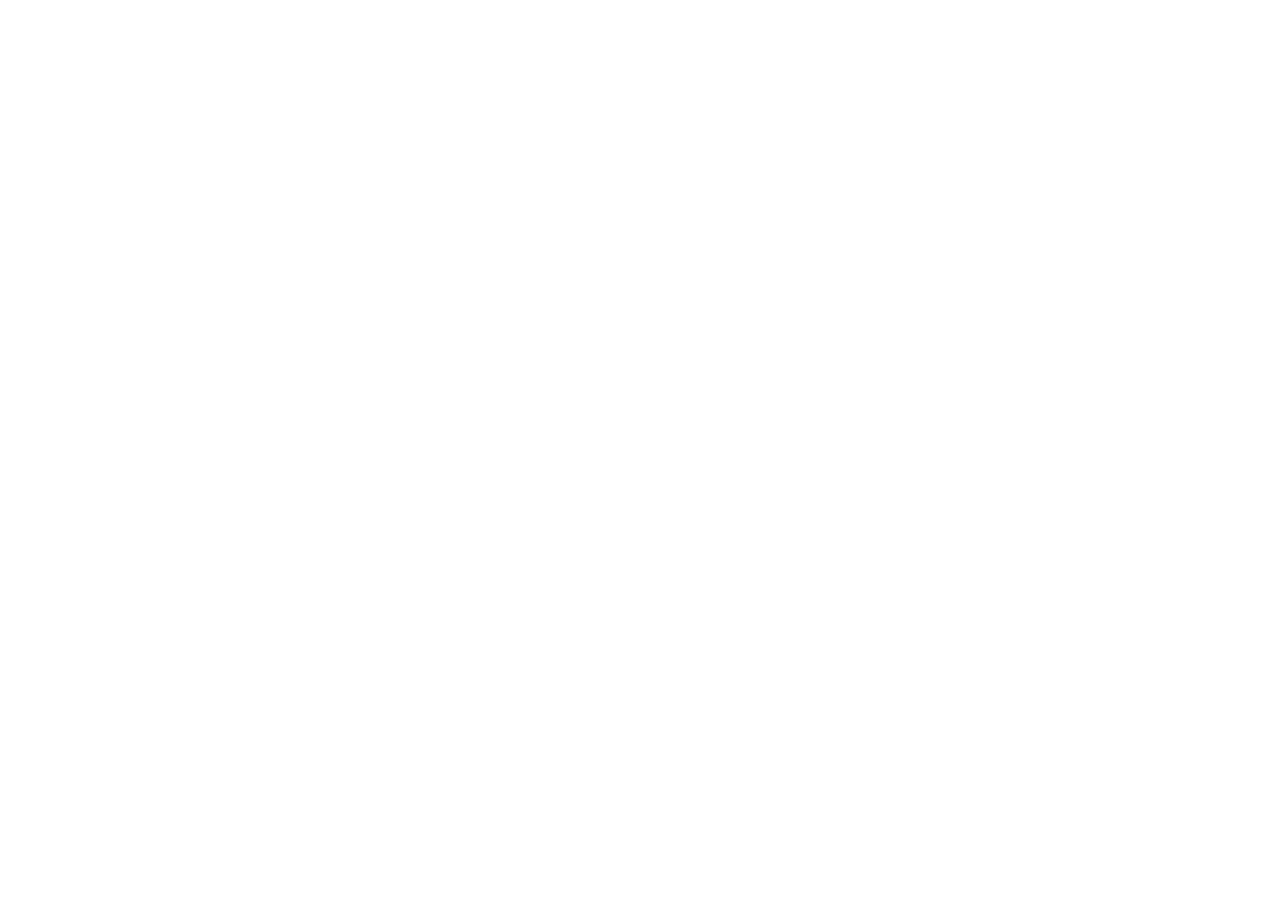
==== index.html @ 50696040 "Add wireframes" ====
<!DOCTYPE html>
<html lang="en">
<head>
    <meta charset="UTF-8">
    <meta name="viewport" content="width=device-width, initial-scale=1.0">
    <title>Document</title>
</head>
<body>
    
</body>
</html>
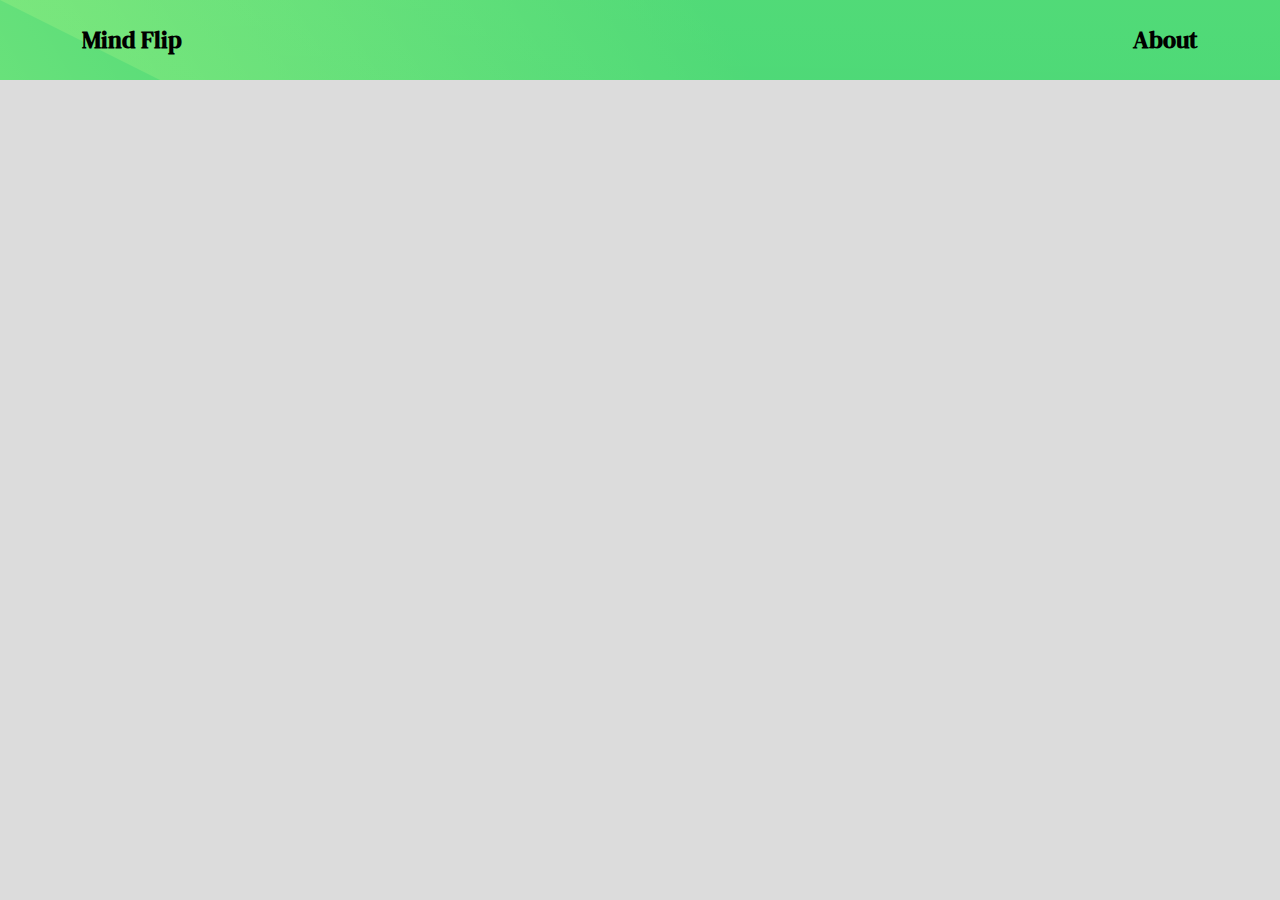
==== commit f865e354: "Add navbar to index.html" ====
--- a/index.html
+++ b/index.html
@@ -3,9 +3,47 @@
 <head>
     <meta charset="UTF-8">
     <meta name="viewport" content="width=device-width, initial-scale=1.0">
-    <title>Document</title>
+    <title>Memory Game</title>
+    <!-- Bootstrap -->
+    <link href="https://cdn.jsdelivr.net/npm/bootstrap@5.3.3/dist/css/bootstrap.min.css" rel="stylesheet" integrity="sha384-QWTKZyjpPEjISv5WaRU9OFeRpok6YctnYmDr5pNlyT2bRjXh0JMhjY6hW+ALEwIH" crossorigin="anonymous">
+
+    <!-- CSS stylesheet -->
+     <link href="assets/css/style.css" rel="stylesheet">
+    
 </head>
-<body>
+<body class="d-flex flex-column min-vh-100">
+
+    <!-- Header -->
+     <header> 
     
+        <!-- Navbar -->
+       <nav class="navbar navbar-expand-lg navbar-dark"> 
+            <div class="container">
+
+                <a class="navbar-logo" href="#"> Mind Flip</a>
+                <a class="about" href="about.html"> About</a>
+            </div>
+
+       </nav>
+
+    </header>   
+
+
+    <main>
+
+
+       
+
+
+
+
+
+
+
+    </main>
+
+ <!-- Bootstrap JS -->
+ <script src="https://cdn.jsdelivr.net/npm/bootstrap@5.3.3/dist/js/bootstrap.bundle.min.js" integrity="sha384-YvpcrYf0tY3lHB60NNkmXc5s9fDVZLESaAA55NDzOxhy9GkcIdslK1eN7N6jIeHz" crossorigin="anonymous"></script>
+
 </body>
 </html>--- a/assets/css/style.css
+++ b/assets/css/style.css
@@ -0,0 +1,49 @@
+/* GoogleFonts */
+
+@import url('https://fonts.googleapis.com/css2?family=DM+Serif+Text:ital@0;1&display=swap');
+
+
+
+
+* {
+    box-sizing: border-box;
+}
+
+body {
+
+    background-color: gainsboro;
+    font-size: 16px;
+    color: black;
+    margin: 0 auto; 
+}
+
+
+/* Navbar */
+
+.navbar {
+    background-color:#2FD073;
+    height: 80px;
+    font-family: "DM Serif Text", serif;
+    font-weight: 400;
+    font-style: normal;
+
+    /* https://www.svgbackgrounds.com/set/free-svg-backgrounds-and-patterns/ */                         /* Place this link at the bottom of the index page */
+    background-color: #2FD073;
+    background-image: url("data:image/svg+xml,%3Csvg xmlns='http://www.w3.org/2000/svg' width='100%25' height='100%25' viewBox='0 0 2 1'%3E%3Cdefs%3E%3ClinearGradient id='a' gradientUnits='userSpaceOnUse' x1='0' x2='0' y1='0' y2='1' gradientTransform='rotate(58,0.5,0.5)'%3E%3Cstop offset='0' stop-color='%232FD073'/%3E%3Cstop offset='1' stop-color='%232FD073'/%3E%3C/linearGradient%3E%3ClinearGradient id='b' gradientUnits='userSpaceOnUse' x1='0' y1='0' x2='0' y2='1' gradientTransform='rotate(60,0.5,0.5)'%3E%3Cstop offset='0' stop-color='%23cf8' stop-opacity='0'/%3E%3Cstop offset='1' stop-color='%23cf8' stop-opacity='1'/%3E%3C/linearGradient%3E%3ClinearGradient id='c' gradientUnits='userSpaceOnUse' x1='0' y1='0' x2='2' y2='2' gradientTransform='rotate(226,0.5,0.5)'%3E%3Cstop offset='0' stop-color='%23cf8' stop-opacity='0'/%3E%3Cstop offset='1' stop-color='%23cf8' stop-opacity='1'/%3E%3C/linearGradient%3E%3C/defs%3E%3Crect x='0' y='0' fill='url(%23a)' width='2' height='1'/%3E%3Cg fill-opacity='0.5'%3E%3Cpolygon fill='url(%23b)' points='0 1 0 0 2 0'/%3E%3Cpolygon fill='url(%23c)' points='2 1 2 0 0 0'/%3E%3C/g%3E%3C/svg%3E");
+    background-attachment: fixed;
+    background-size: cover;
+}
+
+.navbar a {
+
+    text-decoration: none;
+    color: black;
+    font-size: 1.5rem;
+    font-weight:600;
+}
+
+
+.navbar a:hover {
+    transform: scale(1.1);
+
+}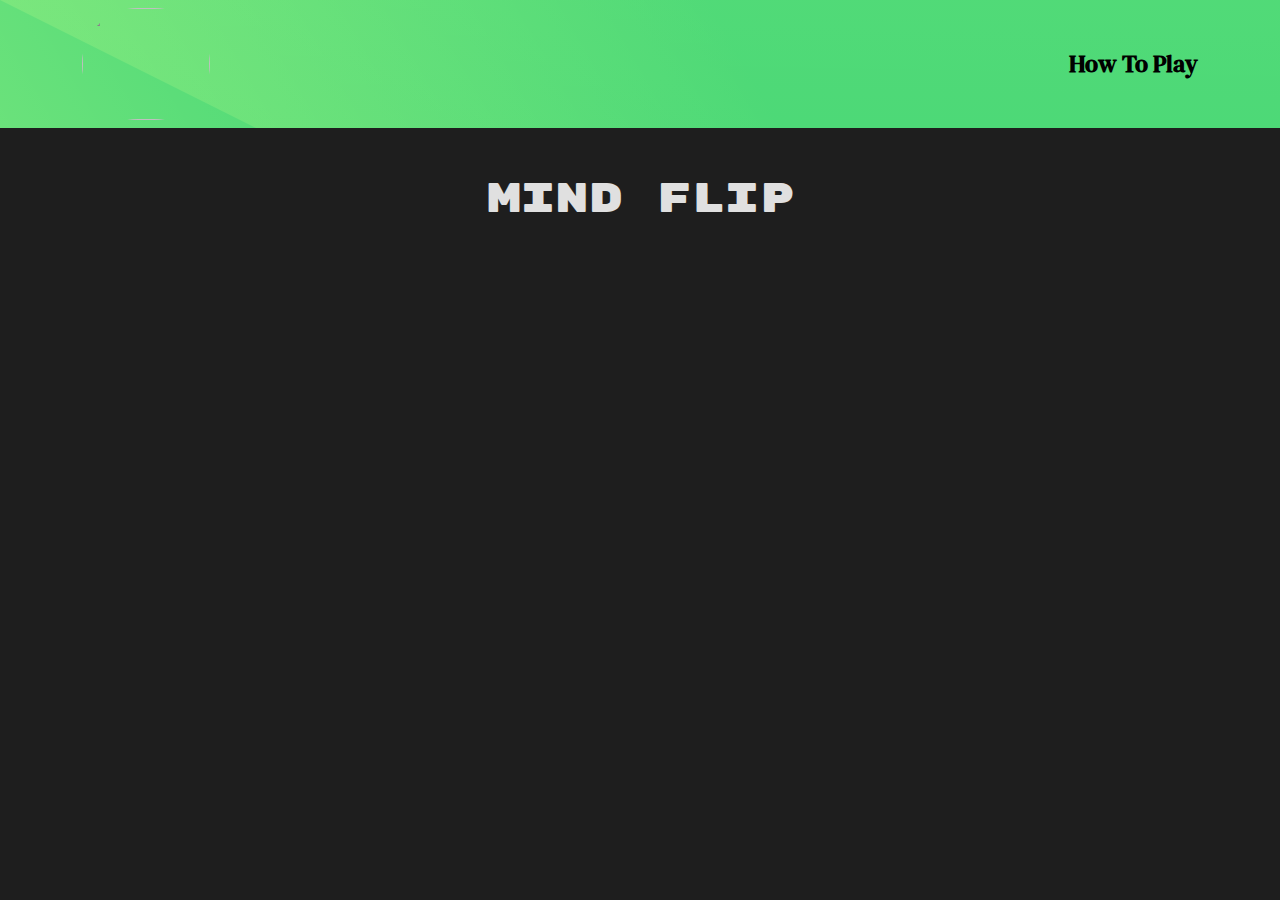
==== commit c155830d: "Add user and site owners goals to README" ====
--- a/index.html
+++ b/index.html
@@ -20,18 +20,20 @@
        <nav class="navbar navbar-expand-lg navbar-dark"> 
             <div class="container">
 
-                <a class="navbar-logo" href="#"> Mind Flip</a>
-                <a class="about" href="about.html"> About</a>
+                <img class="logo" src="assets/images/logo.jpeg" alt="" width="100" height="100" >
+                <a class="about" href="howtoplay.html"> How To Play</a>
             </div>
 
        </nav>
 
     </header>   
 
-
+    <!-- Main content -->
     <main>
 
-
+        <div class="container text-center pt-5">
+           <h1> Mind Flip </h1> 
+        </div>
        
 
 
--- a/assets/css/style.css
+++ b/assets/css/style.css
@@ -2,6 +2,11 @@
 
 @import url('https://fonts.googleapis.com/css2?family=DM+Serif+Text:ital@0;1&display=swap');
 
+/* Rubik Mono One */ 
+@import url('https://fonts.googleapis.com/css2?family=Rubik+Mono+One&display=swap');
+
+/* Work Sans */ 
+@import url('https://fonts.googleapis.com/css2?family=Work+Sans:ital,wght@0,100..900;1,100..900&display=swap');
 
 
 
@@ -11,21 +16,25 @@
 
 body {
 
-    background-color: gainsboro;
+    background-color: #2f6cd0;
     font-size: 16px;
     color: black;
     margin: 0 auto; 
+    background-color: #1E1E1E;
+    color: #E0E0E0;
 }
-
 
 /* Navbar */
 
 .navbar {
     background-color:#2FD073;
-    height: 80px;
+    height: 8rem;
     font-family: "DM Serif Text", serif;
     font-weight: 400;
     font-style: normal;
+    margin: 0;
+    padding-top: 0;
+    padding-bottom: 0;
 
     /* https://www.svgbackgrounds.com/set/free-svg-backgrounds-and-patterns/ */                         /* Place this link at the bottom of the index page */
     background-color: #2FD073;
@@ -42,8 +51,22 @@
     font-weight:600;
 }
 
-
 .navbar a:hover {
     transform: scale(1.1);
+    transition: 0.5s;
+}
 
+.logo {
+    height: 7rem;
+    width: 8rem;
+    border-radius: 60px;    
+}
+
+.logo:hover {
+    transform: rotate(360deg);
+    transition: 1s;
+}
+
+h1 {
+    font-family:  "Rubik Mono One", monospace;
 }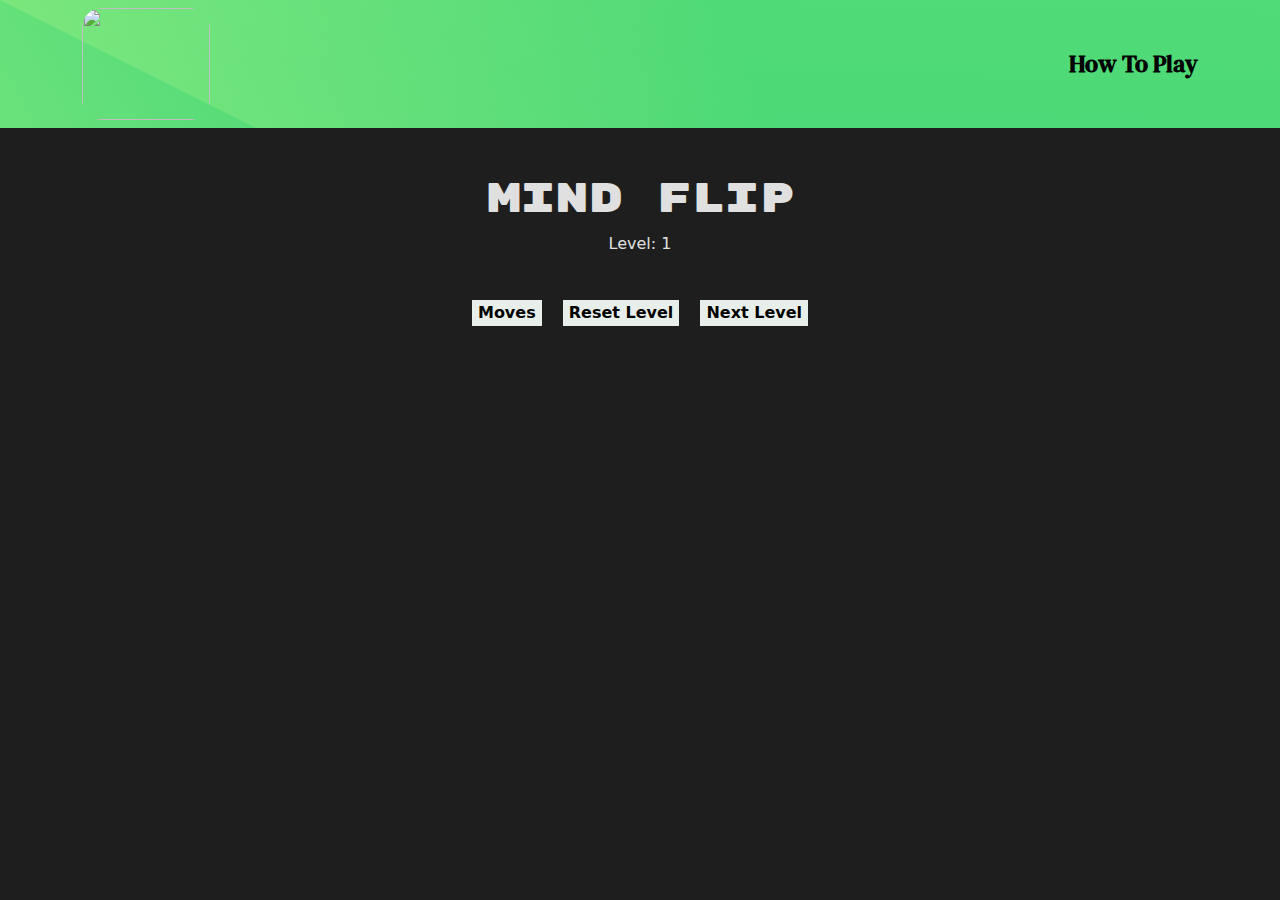
==== commit ca80cc27: "Add grid template columns to gameBoard" ====
--- a/index.html
+++ b/index.html
@@ -35,14 +35,30 @@
            <h1> Mind Flip </h1> 
         </div>
        
+        <p class="text-center" id="game-level-text"> Level: 1  </p>
 
+        <!-- Game boared -->
+       
+        <div class="game-board"></div>
 
+        <div class="game-buttons-div text-center container">
 
+            <p id="result"> </p>
+            
+            <div class="col-12"> 
+                <button class="game-button m-2" id="moves"> Moves </button>
 
+                <button class="game-button m-2" id="reset-level"> Reset Level </button>
+                <button class="game-button m-2" id="next-level"> Next Level </button>
+            </div>   
+        </div>
 
 
 
     </main>
+
+ <!-- JS -->
+<script src="assets/js/script.js"></script>
 
  <!-- Bootstrap JS -->
  <script src="https://cdn.jsdelivr.net/npm/bootstrap@5.3.3/dist/js/bootstrap.bundle.min.js" integrity="sha384-YvpcrYf0tY3lHB60NNkmXc5s9fDVZLESaAA55NDzOxhy9GkcIdslK1eN7N6jIeHz" crossorigin="anonymous"></script>
--- a/assets/css/style.css
+++ b/assets/css/style.css
@@ -16,12 +16,14 @@
 
 body {
 
-    background-color: #2f6cd0;
     font-size: 16px;
-    color: black;
     margin: 0 auto; 
     background-color: #1E1E1E;
     color: #E0E0E0;
+    display: flex;
+    text-align: center;
+  
+    
 }
 
 /* Navbar */
@@ -59,14 +61,55 @@
 .logo {
     height: 7rem;
     width: 8rem;
-    border-radius: 60px;    
+    border-radius: 20px;    
 }
 
 .logo:hover {
     transform: rotate(360deg);
-    transition: 1s;
+    transition: 2s;
 }
 
 h1 {
     font-family:  "Rubik Mono One", monospace;
+}
+
+
+.game-board {
+    display: grid;
+    justify-content: center;
+    gap: 10px;
+   margin-top: 20px;
+  
+   
+   
+}
+
+.card {
+
+    width: 100px;
+    height: 100px;
+    background-color: red;
+    display: flex;
+    align-items: center;
+    justify-content:center;
+    cursor: pointer;
+  
+}
+
+
+
+
+
+.game-buttons-div {
+
+    /* background-color: rgb(44, 34, 34); */
+    
+}
+
+.game-button {
+
+    background-color: rgb(232, 238, 233);
+    font-family: system-ui, -apple-system, BlinkMacSystemFont, 'Segoe UI', Roboto, Oxygen, Ubuntu, Cantarell, 'Open Sans', 'Helvetica Neue', sans-serif;
+    font-weight: 600;
+    border: 0px;
 }